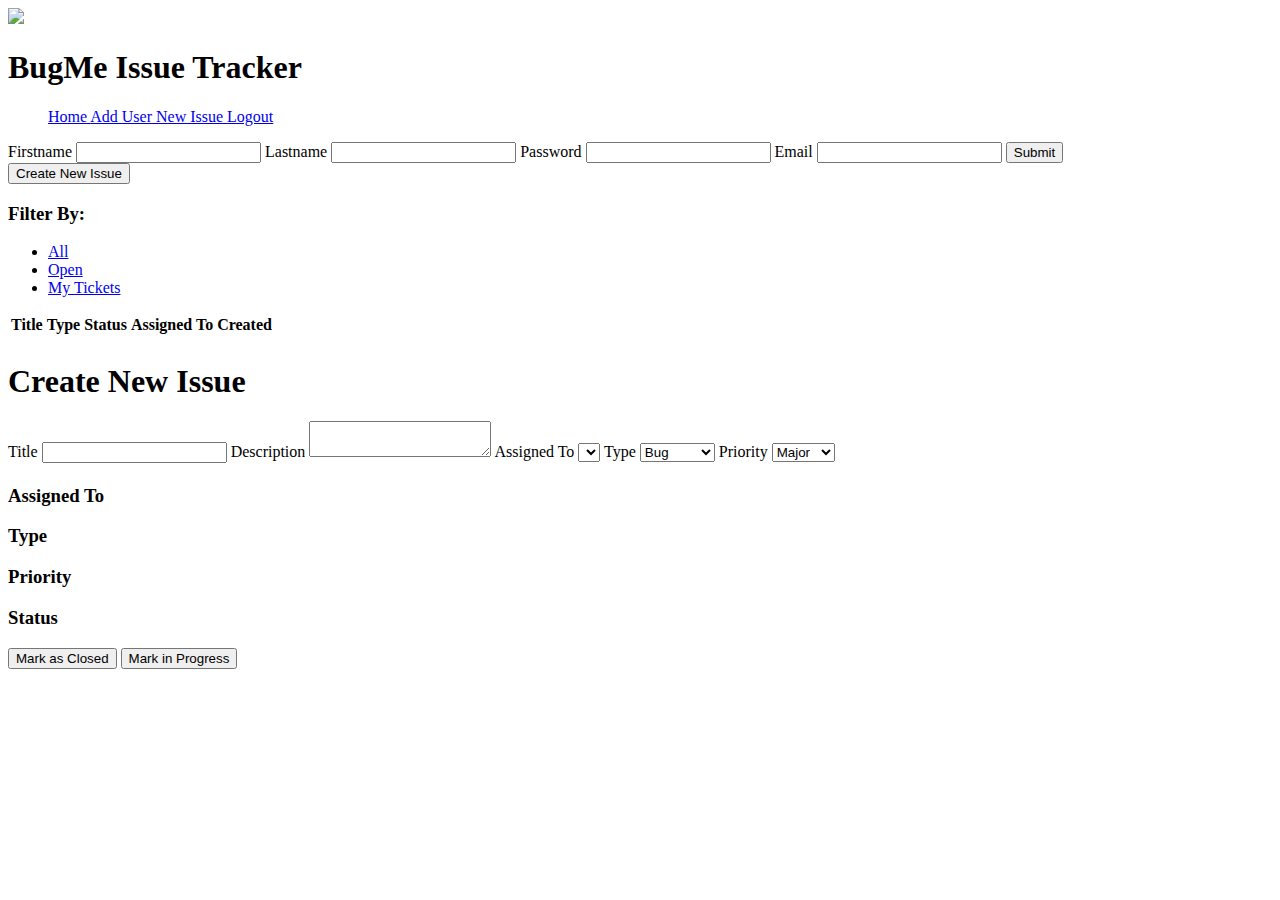
==== index.html @ 5b22abc7 "edited html doc" ====
<!DOCTYPE html>
<html lang="en">
    <head>
        <meta charset="UTF-8">
        <link rel="stylesheet" href = "styles.css">
        <script></script>  
    </head>
    <body>
        <div class="container">
            <header>
                <img src = "https://lh5.googleusercontent.com/D93o9lawUcDSbkREe5uhbMRnlelySCnuheiFfeUz5F2UPUvDW1Qfdujq4hT0v3waUhe0XX4s-PlJun0UemnuSsZqs9s6wbm-4z-zosxmukyr7rBIdvHtRCvDUuRwuKd49kb1OnBF">
                <h1> BugMe Issue Tracker </h1>
            </header>

            <div class = "sidenav">
              <ul>
                  <a href="#">  Home </a> 
                  <a href="#">  Add User </a> 
                  <a href="#">  New Issue </a> 
                  <a href="#">  Logout </a>  
              </ul>  
            </div>

            <div id="form-one">
                <form id="newuser" action="#" method="POST">
                    <label> Firstname </label>
                    <input type="text" name="firstname" id="firstname">

                    <label> Lastname </label>
                    <input type="text" name="lastname" id="lastname">

                    <label> Password </label>
                    <input type="text" name="password" id="password">

                    <label> Email </label>
                    <input type="email" name="email" id="email">

                    <button type="submit" id="formonebtn"> Submit </button>

                </form>
            </div>

            <div id="dashboard">
                <button type="submit" id="creatnewissue"> Create New Issue </button>
                <h3> Filter By: </h3>
                <nav>
                    <ul>
                        <li><a href="#">  All </a>  </li>
                        <li><a href="#">  Open </a>  </li>
                        <li><a href="#">  My Tickets </a>  </li>
                    </ul>  
                  </nav>

                  <table id="dashboardtable">
                      <tr>
                          <th> Title </th>
                          <th> Type </th>
                          <th> Status </th>
                          <th> Assigned To </th>
                          <th> Created </th>
                      </tr>

                      <tr>
                          <td> </td>
                          <td> </td>
                          <td> </td>
                          <td> </td>
                          <td> </td>
                      </tr>
                  </table>
            </div>

            <div id="newissueform">
                <h1> Create New Issue </h1>
                <form id="createissue" action="#" method="POST">
                    <label> Title </label>
                    <input type="text" name="title" id="title">

                    <label> Description </label>
                    <textarea type="text" id="description" name="description"></textarea>

                    <label> Assigned To </label>
                    <select id="assignedto">
                        <option value="UserOne"> </option>
                        <option value="UserTwo"> </option>
                        <option value="UserThree"> </option>
                        <option value="UserFour"> </option>
                    </select>

                    <label> Type </label>
                    <select id="type">
                        <option value="bug"> Bug </option>
                        <option value="proposal"> Proposal </option>
                        <option value="task"> Task </option>
                    </select>

                    <label> Priority </label>
                    <select id="priority">
                        <option value="major"> Major </option>
                        <option value="minor"> Minor </option>
                        <option value="critical"> Critical </option>
                    </select>
            </div>


            <div id="displayjobdetails">
                <h1> </h1>
                <h3> </h3>
                <p> </p>
                <p> </p>
                <p> </p>


            <aside>
                <h3> Assigned To</h3>
                <p> </p>

                <h3> Type </h3>
                <p> </p>

                <h3> Priority </h3>
                <p> </p>

                <h3> Status</h3>
                <p> </p>

                <button type="submit" id="closed"> Mark as Closed </button>
                <button type="submit" id="inprogress"> Mark in Progress </button>


                

            </aside>
            </div>



        </div>
    </body>
</html>
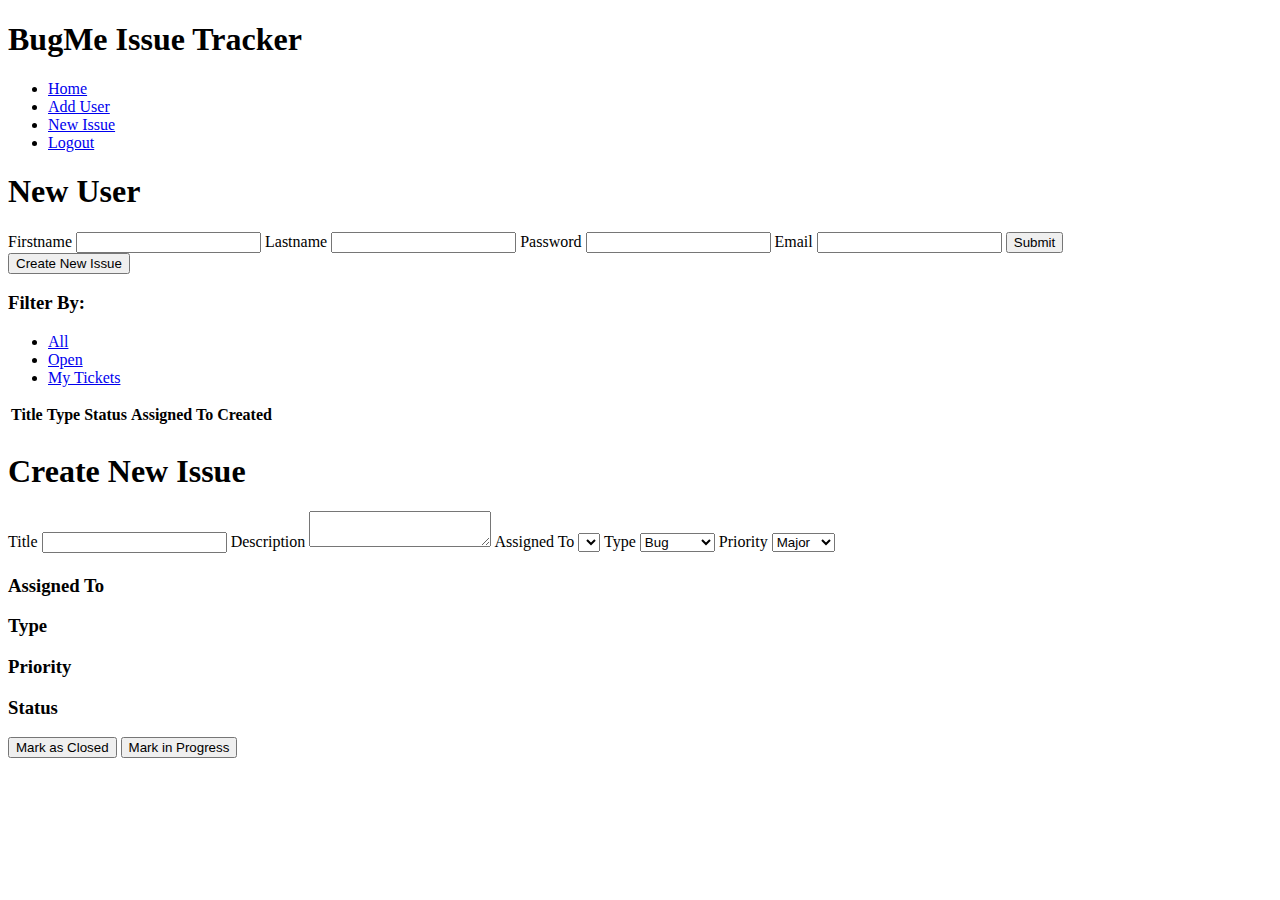
==== commit 6e16223d: "user adding validation added" ====
--- a/index.html
+++ b/index.html
@@ -2,26 +2,26 @@
 <html lang="en">
     <head>
         <meta charset="UTF-8">
-        <link rel="stylesheet" href = "styles.css">
-        <script></script>  
+        <link>
+        <script src="bugme.js" type="text/javascript"></script>
     </head>
     <body>
         <div class="container">
             <header>
-                <img src = "https://lh5.googleusercontent.com/D93o9lawUcDSbkREe5uhbMRnlelySCnuheiFfeUz5F2UPUvDW1Qfdujq4hT0v3waUhe0XX4s-PlJun0UemnuSsZqs9s6wbm-4z-zosxmukyr7rBIdvHtRCvDUuRwuKd49kb1OnBF">
                 <h1> BugMe Issue Tracker </h1>
             </header>
 
-            <div class = "sidenav">
+            <nav>
               <ul>
-                  <a href="#">  Home </a> 
-                  <a href="#">  Add User </a> 
-                  <a href="#">  New Issue </a> 
-                  <a href="#">  Logout </a>  
+                  <li><a href="#">  Home </a>  </li>
+                  <li><a href="#">  Add User </a>  </li>
+                  <li><a href="#">  New Issue </a>  </li>
+                  <li><a href="#">  Logout </a>  </li>
               </ul>  
-            </div>
+            </nav>
 
             <div id="form-one">
+                <h1 id="form-one-head">New User</h1>
                 <form id="newuser" action="#" method="POST">
                     <label> Firstname </label>
                     <input type="text" name="firstname" id="firstname">
@@ -137,4 +137,4 @@
 
         </div>
     </body>
-</html>
+</html>